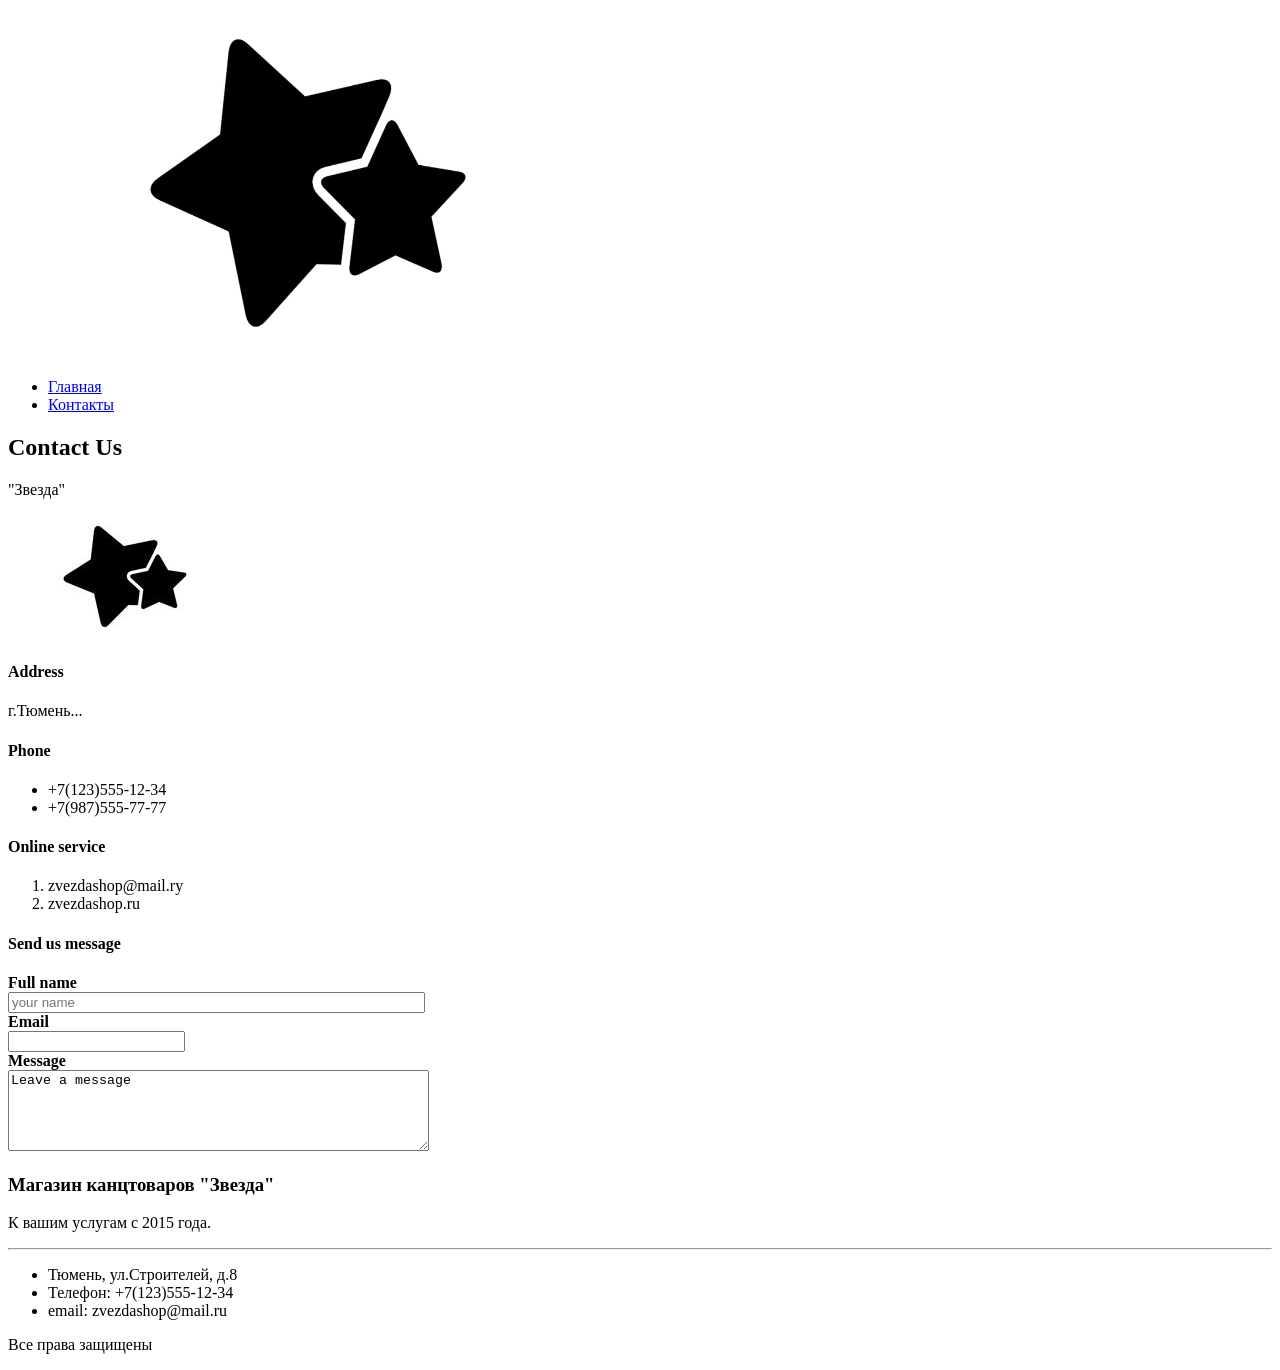
==== contacts.html @ f9ff0e73 "lesson1-1" ====
<!doctype html>
<html>  
    <head>
        <title>lesson-1</title> 
        <meta charset="UTF-8">
    </head>
    <header>
        <img src="src\assets\img\stars.png" title="logo" width="600" height="350">
        <ul> 
            <li> <a href="index.html">Главная</a> </li>
            <li> <a href="contacts.html">Контакты</a> </li>
        </ul>
    </header>
    <h2>Contact Us</h2>
    <p>"Звезда"</p>
    <img src="src\assets\img\stars-low-res.jpg">
    <h4>Address</h4>
    <p>г.Тюмень...</p>
    <h4>Phone</h4>
    <ul> 
        <li>+7(123)555-12-34</li>
        <li>+7(987)555-77-77</li>
    </ul>
    <h4>Online service</h4>
    <ol> 
        <li>zvezdashop@mail.ry</li>
        <li>zvezdashop.ru</li>
    </ol>
    <h4>Send us message</h4>
    <label for="fullname"><b>Full name</b><br></label>
    <input type="text" id="fullname" size="50" placeholder="your name"><br>
    <label for="fullname"><b>Email</b><br></label>
    <input id="email" type="email"><br>
    <label for="message"><b>Message</b><br></label>
    <textarea id="message" cols="50" rows="5">Leave a message</textarea><br>
    <footer>
        <h3>Магазин канцтоваров "Звезда"</h3>
        <p>К вашим услугам с 2015 года.</p>
        <hr>
        <ul>
            <li>Тюмень, ул.Строителей, д.8</li>
            <li>Телефон: +7(123)555-12-34</li>
            <li>email: zvezdashop@mail.ru</li>
        </ul>
        <p>Все права защищены</p>
    </footer>
</html>
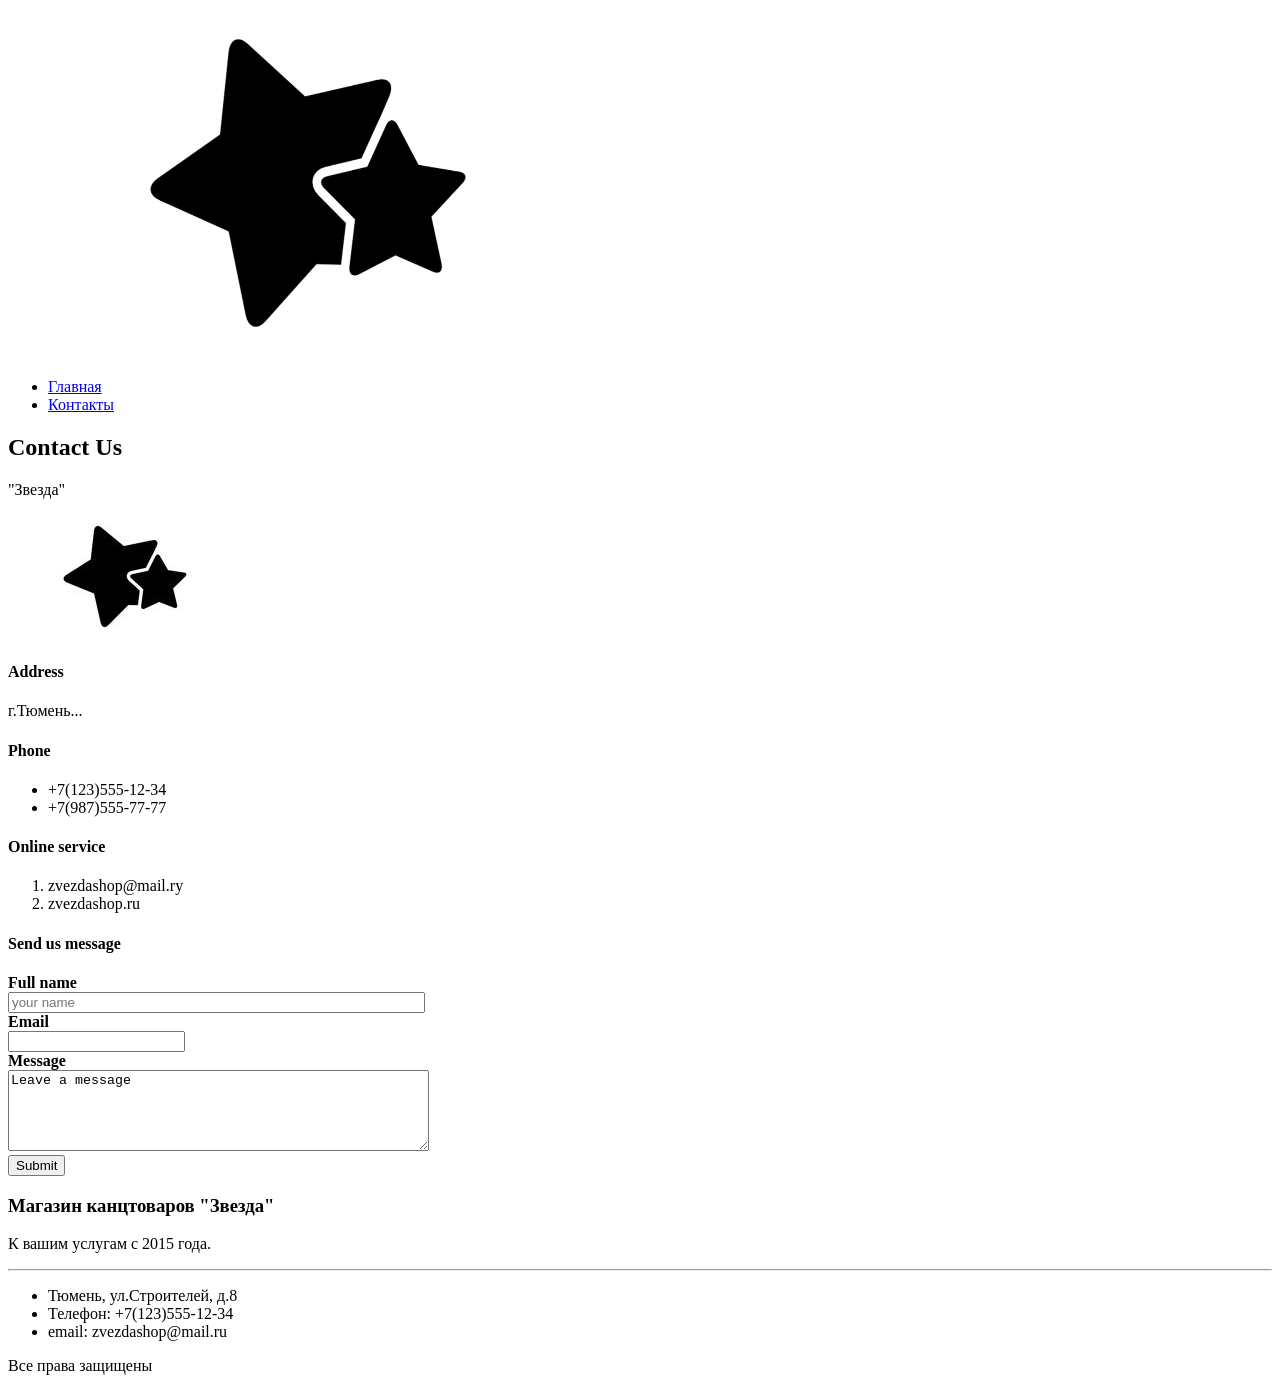
==== commit bb2ef66f: "Update contacts.html" ====
--- a/contacts.html
+++ b/contacts.html
@@ -27,12 +27,15 @@
         <li>zvezdashop.ru</li>
     </ol>
     <h4>Send us message</h4>
-    <label for="fullname"><b>Full name</b><br></label>
-    <input type="text" id="fullname" size="50" placeholder="your name"><br>
-    <label for="fullname"><b>Email</b><br></label>
-    <input id="email" type="email"><br>
-    <label for="message"><b>Message</b><br></label>
-    <textarea id="message" cols="50" rows="5">Leave a message</textarea><br>
+    <form>
+        <label for="fullname"><b>Full name</b><br></label>
+        <input type="text" id="fullname" size="50" placeholder="your name"><br>
+        <label for="fullname"><b>Email</b><br></label>
+        <input id="email" type="email"><br>
+        <label for="message"><b>Message</b><br></label>
+        <textarea id="message" cols="50" rows="5">Leave a message</textarea><br>
+        <button type="submit">Submit</button>
+    </form>
     <footer>
         <h3>Магазин канцтоваров "Звезда"</h3>
         <p>К вашим услугам с 2015 года.</p>
@@ -44,4 +47,4 @@
         </ul>
         <p>Все права защищены</p>
     </footer>
-</html>+</html>
